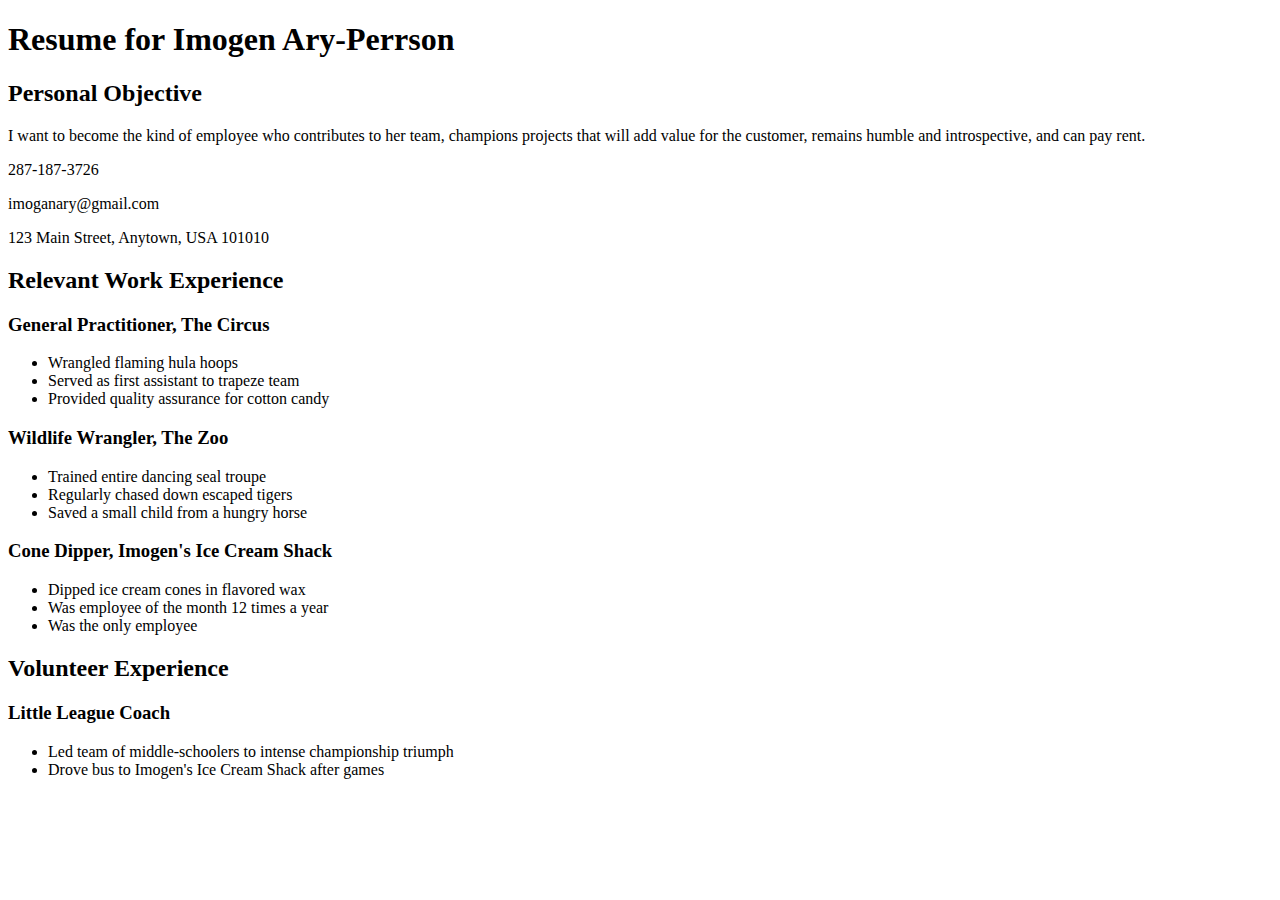
==== css/css-demo/index.html @ 3e032b05 "Add stylesheets to index in css-demo" ====
<!DOCTYPE html>
<html>
<head>
  <title>Resume</title>
  <!-- We're using Google Fonts, which you can also do on your sites, but you don't need to know how for any assessments in this unit. -->
  <link href='https://fonts.googleapis.com/css?family=Dancing+Script' rel='stylesheet' type='text/css'>

  <link rel="stylesheet" href="styles/elegant-styles.css" type="text/css">

  <link rel="stylesheet" href="styles/fixed-contact.css" type="text/css">
  
</head>
<body>
  <h1 id="resume-title">Resume for Imogen Ary-Perrson</h1>
  <section id="personal-objective">
    <h2>Personal Objective</h2>
    <p>I want to become the kind of employee who contributes to her team, champions projects that will add value for the customer, remains humble and introspective, and can pay rent.</p>
  </section>
  <section id="contact-info">
    <p>287-187-3726</p>
    <p>imoganary@gmail.com</p>
    <p>123 Main Street, Anytown, USA 101010</p>
  </section>

  <section id="work-experience">
    <h2 class="experience-category">Relevant Work Experience</h2>
    <section class="job">
      <h3>General Practitioner, The Circus</h3>
      <ul>
        <li>Wrangled flaming hula hoops</li>
        <li>Served as first assistant to trapeze team</li>
        <li class="featured">Provided quality assurance for cotton candy</li>
      </ul>
    </section>
    <section class="job">
      <h3>Wildlife Wrangler, The Zoo</h3>
      <ul>
        <li>Trained entire dancing seal troupe</li>
        <li>Regularly chased down escaped tigers</li>
        <li class="featured">Saved a small child from a hungry horse</li>
      </ul>
    </section>
    <section class="job">
      <h3>Cone Dipper, Imogen's Ice Cream Shack</h3>
      <ul>
        <li>Dipped ice cream cones in flavored wax</li>
        <li class="featured">Was employee of the month 12 times a year</li>
        <li>Was the only employee</li>
      </ul>
    </section>
  </section>

  <section id="volunteer-experience">
    <h2 class="experience-category">Volunteer Experience</h1>
    <section class="volunteer-gig">
      <h3>Little League Coach</h3>
      <ul>
        <li>Led team of middle-schoolers to intense championship triumph</li>
        <li>Drove bus to Imogen's Ice Cream Shack after games</li>
      </ul>
    </section>
  </section>
</body>
</html>
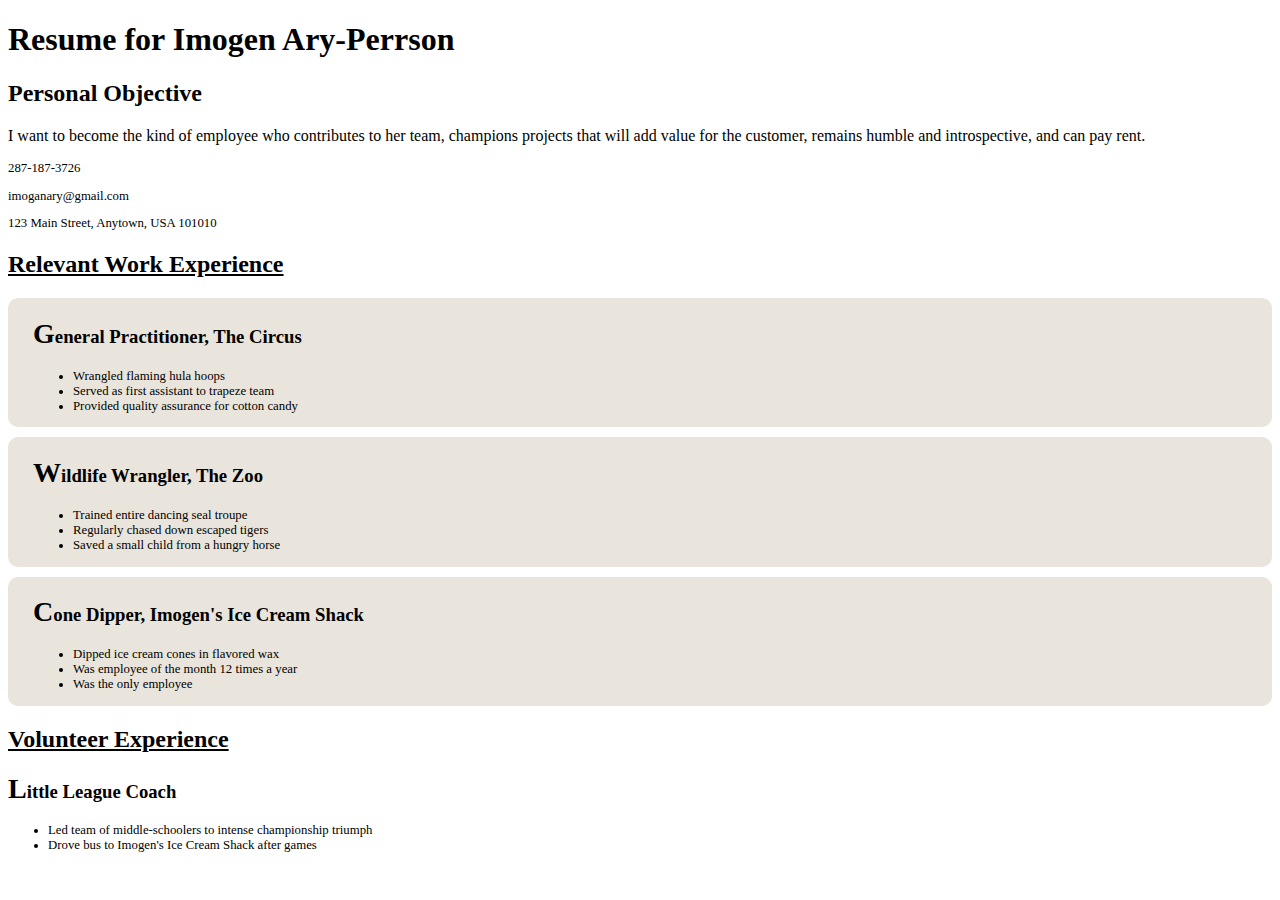
==== commit c8c605c4: "Add class to index.html and additional css rules to practice.css" ====
--- a/css/css-demo/index.html
+++ b/css/css-demo/index.html
@@ -8,6 +8,8 @@
   <link rel="stylesheet" href="styles/elegant-styles.css" type="text/css">
 
   <link rel="stylesheet" href="styles/fixed-contact.css" type="text/css">
+
+  <link rel="stylesheet" href="styles/practice.css" type="text/css">
   
 </head>
 <body>
@@ -26,7 +28,7 @@
     <h2 class="experience-category">Relevant Work Experience</h2>
     <section class="job">
       <h3>General Practitioner, The Circus</h3>
-      <ul>
+      <ul class="accomplishments">
         <li>Wrangled flaming hula hoops</li>
         <li>Served as first assistant to trapeze team</li>
         <li class="featured">Provided quality assurance for cotton candy</li>
@@ -34,7 +36,7 @@
     </section>
     <section class="job">
       <h3>Wildlife Wrangler, The Zoo</h3>
-      <ul>
+      <ul class="accomplishments">
         <li>Trained entire dancing seal troupe</li>
         <li>Regularly chased down escaped tigers</li>
         <li class="featured">Saved a small child from a hungry horse</li>
@@ -42,7 +44,7 @@
     </section>
     <section class="job">
       <h3>Cone Dipper, Imogen's Ice Cream Shack</h3>
-      <ul>
+      <ul class="accomplishments">
         <li>Dipped ice cream cones in flavored wax</li>
         <li class="featured">Was employee of the month 12 times a year</li>
         <li>Was the only employee</li>
@@ -54,7 +56,7 @@
     <h2 class="experience-category">Volunteer Experience</h1>
     <section class="volunteer-gig">
       <h3>Little League Coach</h3>
-      <ul>
+      <ul class="accomplishments">
         <li>Led team of middle-schoolers to intense championship triumph</li>
         <li>Drove bus to Imogen's Ice Cream Shack after games</li>
       </ul>
--- a/css/css-demo/styles/practice.css
+++ b/css/css-demo/styles/practice.css
@@ -0,0 +1,28 @@
+section#contact-info {
+	font-size: 0.8em;
+}
+
+section.job {
+	background-color: #e9e5dc;
+	border-radius: 10px;
+	padding-left: 25px;
+	padding-bottom: 1px;
+	padding-top: 1px;
+	margin-top: 10px;
+}
+
+ul.accomplishments {
+	font-size: 0.8em;
+}
+
+/* Using first-letter pseudo selection to increase size of first letters of jobs */
+
+h3::first-letter {
+	font-size: 1.5em;
+}
+
+/* Selector with parent/child elements to underline experience category headings */
+
+section h2.experience-category {
+	text-decoration: underline; 
+}